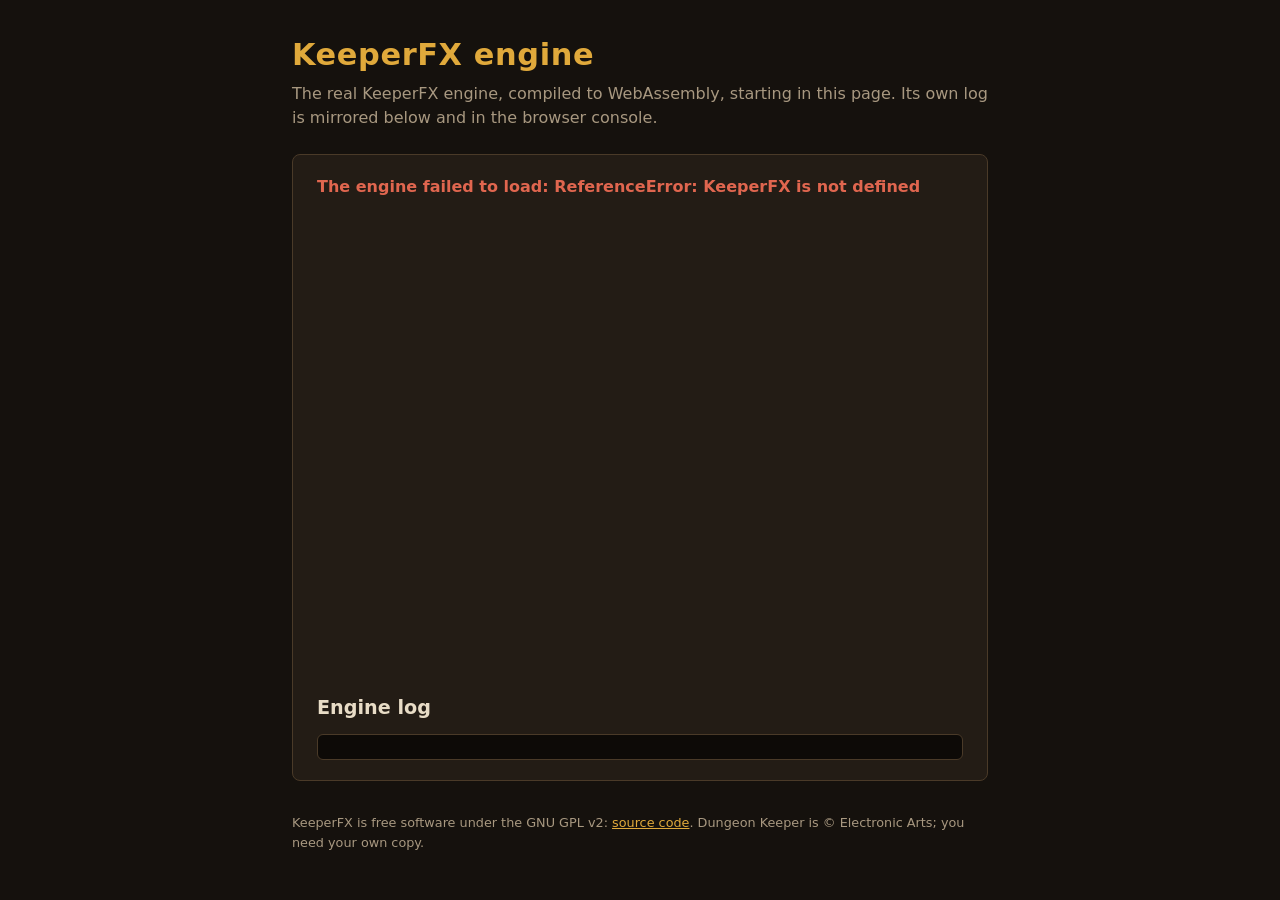
==== site/engine.html @ 4443b89e "feat: compile the KeeperFX engine to wasm (job 181) can you have tars plan out a browser version of " ====
<!doctype html>
<html lang="en">
<head>
  <meta charset="utf-8">
  <meta name="viewport" content="width=device-width, initial-scale=1">
  <title>KeeperFX engine boot</title>
  <link rel="stylesheet" href="style.css">
</head>
<body>
<main>
  <h1>KeeperFX engine</h1>
  <p class="lede">The real KeeperFX engine, compiled to WebAssembly, starting in this page.
    Its own log is mirrored below and in the browser console.</p>

  <section class="panel">
    <p class="status" id="engine-status">Loading the engine…</p>
    <canvas id="canvas" width="640" height="480" oncontextmenu="event.preventDefault()"></canvas>
    <h2>Engine log</h2>
    <pre class="engine-view" id="engine-log"></pre>
  </section>

  <footer>
    KeeperFX is free software under the GNU GPL v2:
    <a href="https://github.com/dkfans/keeperfx">source code</a>.
    Dungeon Keeper is © Electronic Arts; you need your own copy.
  </footer>
</main>
<script src="keeperfx.js"></script>
<script type="module" src="js/engine.js"></script>
</body>
</html>
---- site/style.css ----
:root {
  --bg: #15110d;
  --panel: #231c15;
  --edge: #4a3a28;
  --text: #e8dcc6;
  --dim: #a89880;
  --gold: #e0a93b;
  --good: #7fbf6a;
  --bad: #e0664f;
  font-family: "Segoe UI", system-ui, sans-serif;
}

* { box-sizing: border-box; }

body {
  margin: 0;
  background: var(--bg);
  color: var(--text);
  line-height: 1.5;
}

main {
  max-width: 46rem;
  margin: 0 auto;
  padding: 2rem 1.25rem 3rem;
}

h1 {
  color: var(--gold);
  font-size: 1.9rem;
  margin: 0 0 0.25rem;
  letter-spacing: 0.02em;
}

h2 { font-size: 1.2rem; margin: 0 0 0.75rem; }

.lede { color: var(--dim); margin: 0 0 1.5rem; }

.panel {
  background: var(--panel);
  border: 1px solid var(--edge);
  border-radius: 8px;
  padding: 1.25rem 1.5rem;
  margin-bottom: 1.25rem;
}

.panel[hidden] { display: none; }

.buttons { display: flex; flex-wrap: wrap; gap: 0.75rem; margin: 1rem 0 0.5rem; }

button, .button {
  font: inherit;
  font-weight: 600;
  border: 1px solid var(--gold);
  border-radius: 6px;
  padding: 0.55rem 1.1rem;
  cursor: pointer;
  background: var(--gold);
  color: #1b140c;
}

button.quiet, .button.quiet { background: transparent; color: var(--gold); }
button.danger { background: transparent; color: var(--bad); border-color: var(--bad); }
button:disabled { opacity: 0.5; cursor: wait; }

/* The real file inputs stay in the page (so a test can hand them files) but out of sight. */
.picker { position: absolute; width: 1px; height: 1px; opacity: 0; overflow: hidden; }

.promise { color: var(--dim); font-size: 0.9rem; margin: 0.5rem 0 0; }

details.guide { margin-top: 1rem; }
details.guide summary { cursor: pointer; color: var(--gold); }
.guide dl { margin: 0.75rem 0 0; }
.guide dt { font-weight: 600; margin-top: 0.6rem; }
.guide dd { margin: 0.1rem 0 0 0; color: var(--dim); }

code {
  font-family: Consolas, "Cascadia Mono", monospace;
  font-size: 0.88em;
  background: #120e0a;
  border-radius: 3px;
  padding: 0.05rem 0.3rem;
  color: var(--text);
}

.status { font-weight: 600; margin: 0 0 0.5rem; }
.status.good { color: var(--good); }
.status.bad { color: var(--bad); }

ul.files {
  list-style: none;
  margin: 0.5rem 0 0;
  padding: 0;
  columns: 2;
  column-gap: 2rem;
  font-family: Consolas, "Cascadia Mono", monospace;
  font-size: 0.88rem;
}
ul.files li { break-inside: avoid; padding: 0.05rem 0; }
ul.files li.missing { color: var(--bad); }
ul.files li.missing::before { content: "✗ "; }
ul.files li.found::before { content: "✓ "; color: var(--good); }

pre.engine-view {
  background: #0d0a07;
  border: 1px solid var(--edge);
  border-radius: 6px;
  padding: 0.75rem 1rem;
  font-size: 0.85rem;
  overflow-x: auto;
  margin: 0.5rem 0 0;
}

.progress { color: var(--dim); margin: 0.5rem 0 0; }

footer { color: var(--dim); font-size: 0.8rem; margin-top: 2rem; }
footer a { color: var(--gold); }
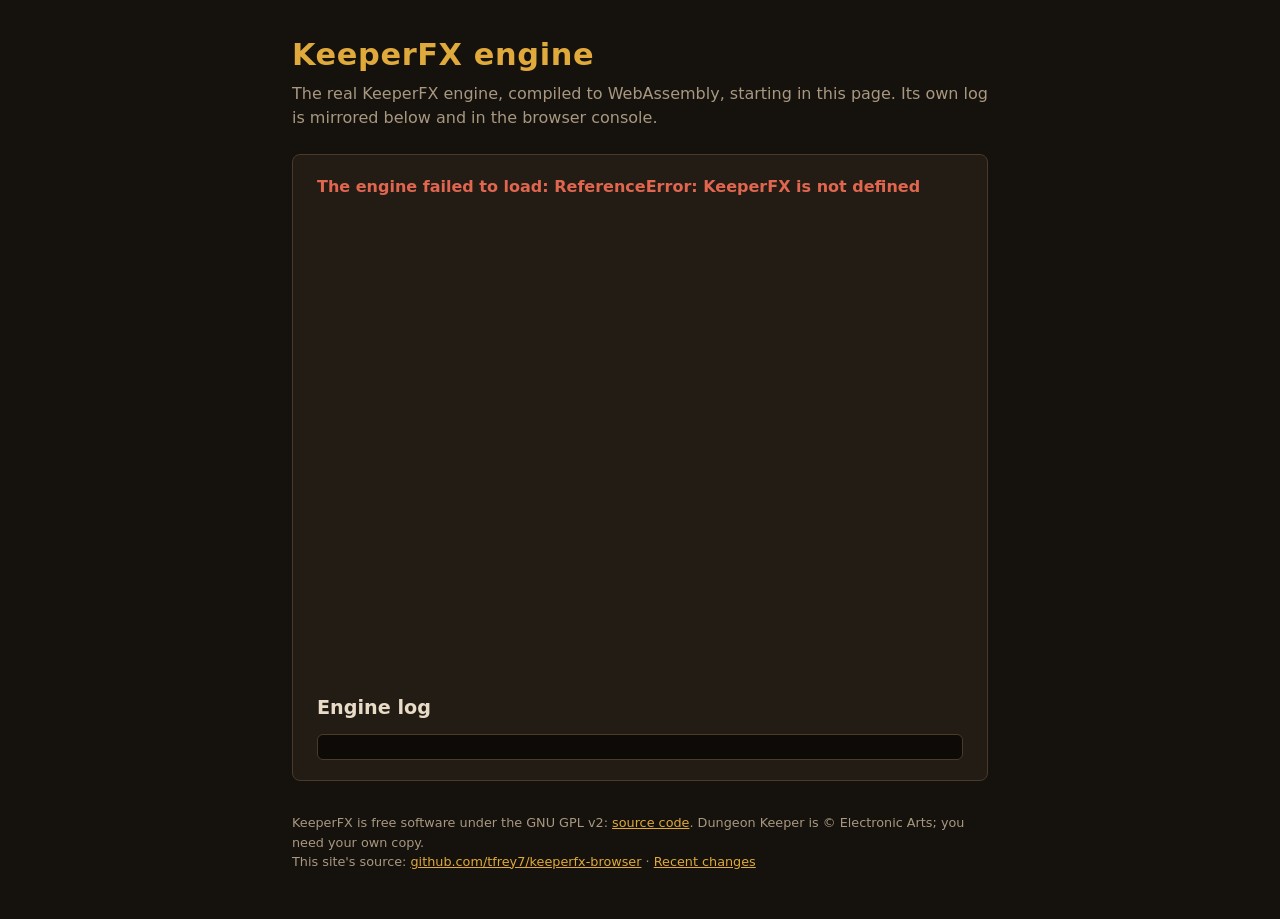
==== commit a2531ef8: "feat(publish): build and publish the site to GitHub Pages GitHub builds the engine and fetches Keepe" ====
--- a/site/engine.html
+++ b/site/engine.html
@@ -23,6 +23,8 @@
     KeeperFX is free software under the GNU GPL v2:
     <a href="https://github.com/dkfans/keeperfx">source code</a>.
     Dungeon Keeper is © Electronic Arts; you need your own copy.
+    <br>This site's source: <a href="https://github.com/tfrey7/keeperfx-browser">github.com/tfrey7/keeperfx-browser</a>
+    · <a href="changes.html">Recent changes</a>
   </footer>
 </main>
 <script src="keeperfx.js"></script>
--- a/site/style.css
+++ b/site/style.css
@@ -49,6 +49,8 @@
 .buttons { display: flex; flex-wrap: wrap; gap: 0.75rem; margin: 1rem 0 0.5rem; }
 
 button, .button {
+  display: inline-block;
+  text-decoration: none;
   font: inherit;
   font-weight: 600;
   border: 1px solid var(--gold);
@@ -115,3 +117,8 @@
 
 footer { color: var(--dim); font-size: 0.8rem; margin-top: 2rem; }
 footer a { color: var(--gold); }
+
+ul.changes { list-style: none; margin: 0; padding: 0; }
+ul.changes li { padding: 0.2rem 0; border-bottom: 1px solid #2e251b; }
+ul.changes time { color: var(--dim); font-family: Consolas, "Cascadia Mono", monospace; margin-right: 0.5rem; }
+ul.changes a.commit { color: var(--dim); font-family: Consolas, "Cascadia Mono", monospace; font-size: 0.85em; }
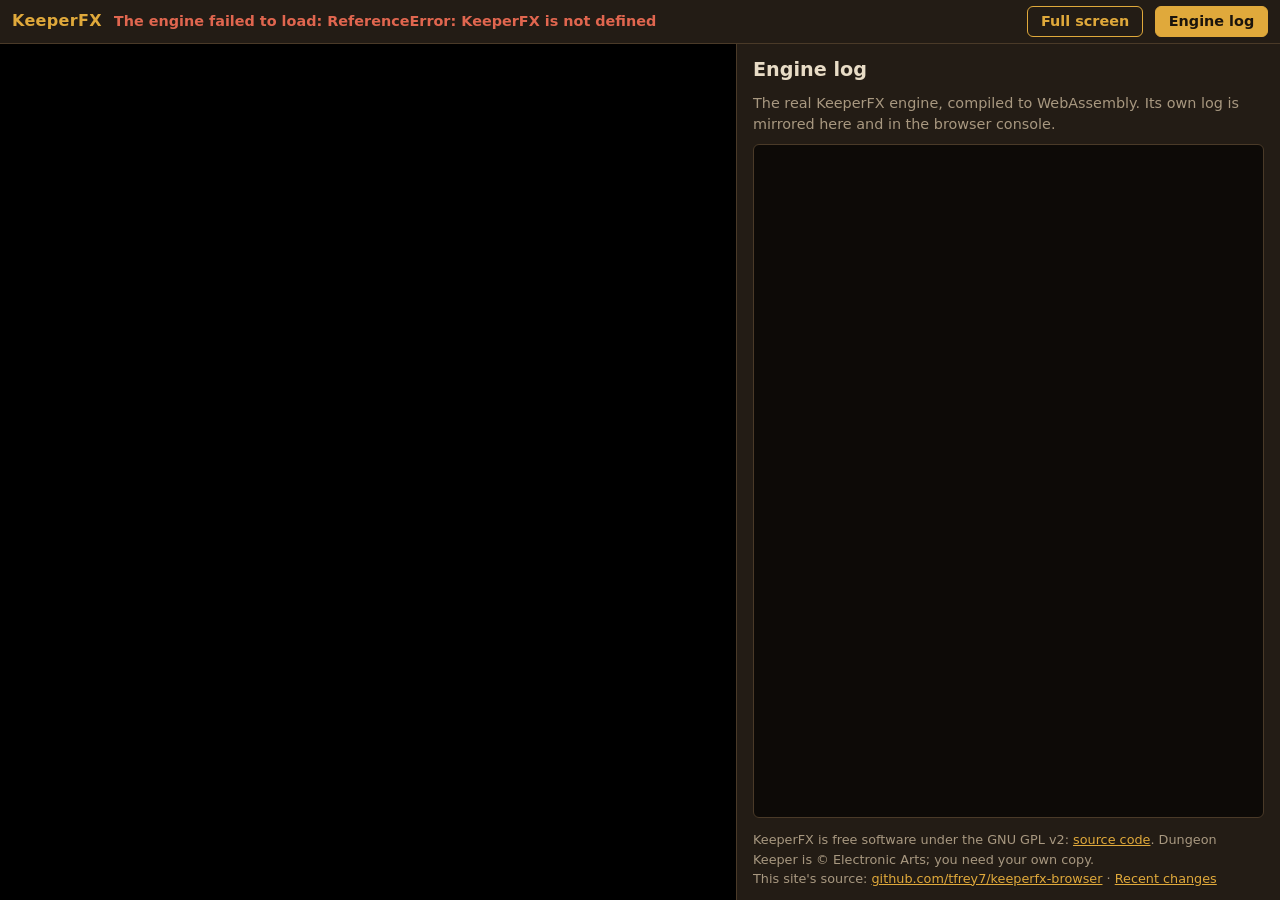
==== commit 0c8855b9: "fix: after Start KeeperFX on https://dungeonkeeper.tfrey7.com/, the game (job 213) Battle test, faul" ====
--- a/site/engine.html
+++ b/site/engine.html
@@ -1,32 +1,38 @@
 <!doctype html>
-<html lang="en">
+<html lang="en" class="game-page">
 <head>
   <meta charset="utf-8">
   <meta name="viewport" content="width=device-width, initial-scale=1">
-  <title>KeeperFX engine boot</title>
+  <title>KeeperFX</title>
   <link rel="stylesheet" href="style.css">
 </head>
 <body>
-<main>
-  <h1>KeeperFX engine</h1>
-  <p class="lede">The real KeeperFX engine, compiled to WebAssembly, starting in this page.
-    Its own log is mirrored below and in the browser console.</p>
+<header class="game-bar">
+  <a class="brand" href="./" title="Back to your game files">KeeperFX</a>
+  <p class="status" id="engine-status">Loading the engine…</p>
+  <button type="button" class="quiet" id="fullscreen" title="Play in full screen (hold Esc to leave)">Full screen</button>
+  <button type="button" class="quiet" id="toggle-log" aria-expanded="false" aria-controls="log-panel">Engine log</button>
+</header>
 
-  <section class="panel">
-    <p class="status" id="engine-status">Loading the engine…</p>
-    <canvas id="canvas" width="640" height="480" oncontextmenu="event.preventDefault()"></canvas>
+<div class="game-body">
+  <div class="stage" id="stage">
+    <canvas id="canvas" width="640" height="480" tabindex="-1" oncontextmenu="event.preventDefault()"></canvas>
+  </div>
+
+  <aside class="log-panel" id="log-panel" hidden>
     <h2>Engine log</h2>
+    <p class="promise">The real KeeperFX engine, compiled to WebAssembly. Its own log is mirrored
+      here and in the browser console.</p>
     <pre class="engine-view" id="engine-log"></pre>
-  </section>
-
-  <footer>
-    KeeperFX is free software under the GNU GPL v2:
-    <a href="https://github.com/dkfans/keeperfx">source code</a>.
-    Dungeon Keeper is © Electronic Arts; you need your own copy.
-    <br>This site's source: <a href="https://github.com/tfrey7/keeperfx-browser">github.com/tfrey7/keeperfx-browser</a>
-    · <a href="changes.html">Recent changes</a>
-  </footer>
-</main>
+    <footer>
+      KeeperFX is free software under the GNU GPL v2:
+      <a href="https://github.com/dkfans/keeperfx">source code</a>.
+      Dungeon Keeper is © Electronic Arts; you need your own copy.
+      <br>This site's source: <a href="https://github.com/tfrey7/keeperfx-browser">github.com/tfrey7/keeperfx-browser</a>
+      · <a href="changes.html">Recent changes</a>
+    </footer>
+  </aside>
+</div>
 <script src="keeperfx.js"></script>
 <script type="module" src="js/engine.js"></script>
 </body>
--- a/site/style.css
+++ b/site/style.css
@@ -122,3 +122,54 @@
 ul.changes li { padding: 0.2rem 0; border-bottom: 1px solid #2e251b; }
 ul.changes time { color: var(--dim); font-family: Consolas, "Cascadia Mono", monospace; margin-right: 0.5rem; }
 ul.changes a.commit { color: var(--dim); font-family: Consolas, "Cascadia Mono", monospace; font-size: 0.85em; }
+
+/* The engine page: the game fills the window below a thin bar; the log is a drawer beside it. */
+html.game-page, html.game-page body { height: 100%; overflow: hidden; }
+html.game-page body { display: flex; flex-direction: column; background: #000; }
+
+.game-bar {
+  display: flex;
+  align-items: center;
+  gap: 0.75rem;
+  padding: 0.35rem 0.75rem;
+  background: var(--panel);
+  border-bottom: 1px solid var(--edge);
+}
+.game-bar .brand { color: var(--gold); font-weight: 700; text-decoration: none; letter-spacing: 0.02em; }
+.game-bar .status { flex: 1; margin: 0; font-size: 0.9rem; white-space: nowrap; overflow: hidden; text-overflow: ellipsis; }
+.game-bar button { padding: 0.25rem 0.8rem; font-size: 0.9rem; }
+.game-bar button[aria-expanded="true"] { background: var(--gold); color: #1b140c; }
+.game-bar button[hidden] { display: none; }
+
+.game-body { flex: 1; display: flex; min-height: 0; }
+
+.stage {
+  flex: 1;
+  min-width: 0;
+  display: grid;
+  place-items: center;
+  overflow: hidden;
+  background: #000;
+}
+/* view.js sets --fit-w and --fit-h; !important because SDL sets the canvas's inline size too. */
+.stage canvas {
+  display: block;
+  width: var(--fit-w, 640px) !important;
+  height: var(--fit-h, 480px) !important;
+  image-rendering: pixelated;
+  outline: none;
+}
+
+.log-panel {
+  width: min(34rem, 45vw);
+  display: flex;
+  flex-direction: column;
+  padding: 0.75rem 1rem;
+  background: var(--panel);
+  border-left: 1px solid var(--edge);
+  overflow: hidden;
+}
+.log-panel[hidden] { display: none; }
+.log-panel h2 { margin: 0; }
+.log-panel .engine-view { flex: 1; overflow: auto; white-space: pre; }
+.log-panel footer { margin-top: 0.75rem; }
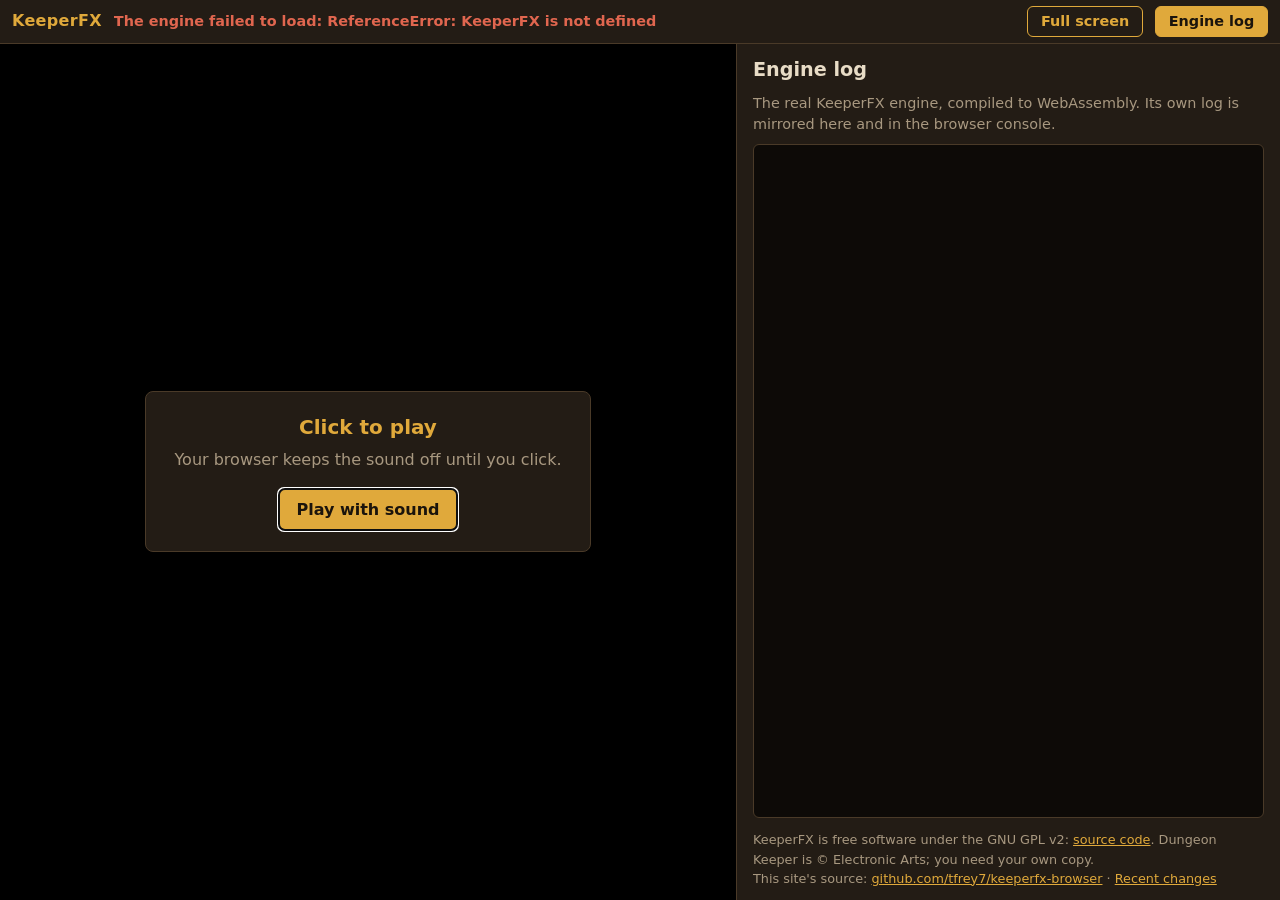
==== commit ad662509: "fix: play intro movie with sound from start (job 240) Opening the game page directly (a bookmark or " ====
--- a/site/engine.html
+++ b/site/engine.html
@@ -17,6 +17,20 @@
 <div class="game-body">
   <div class="stage" id="stage">
     <canvas id="canvas" width="640" height="480" tabindex="-1" oncontextmenu="event.preventDefault()"></canvas>
+    <div class="click-to-play" id="click-to-play" hidden>
+      <div class="card">
+        <p class="card-title">Click to play</p>
+        <p class="card-text">Your browser keeps the sound off until you click.</p>
+        <button type="button" id="play">Play with sound</button>
+      </div>
+    </div>
+    <div class="ended" id="ended" role="status" hidden>
+      <p class="ended-text" id="ended-text">The game has closed.</p>
+      <div class="buttons">
+        <button type="button" id="restart">Play again</button>
+        <a class="button quiet" href="./">Your game files</a>
+      </div>
+    </div>
   </div>
 
   <aside class="log-panel" id="log-panel" hidden>
--- a/site/style.css
+++ b/site/style.css
@@ -160,6 +160,40 @@
   outline: none;
 }
 
+/* When the engine ends (the player quit), a notice with a way back sits over the black canvas. */
+.stage > * { grid-area: 1 / 1; }
+.ended {
+  z-index: 1;
+  padding: 1.25rem 1.75rem;
+  text-align: center;
+  background: var(--panel);
+  border: 1px solid var(--edge);
+  border-radius: 8px;
+}
+.ended[hidden] { display: none; }
+.ended-text { margin: 0; font-size: 1.1rem; font-weight: 600; }
+.ended .buttons { justify-content: center; margin-bottom: 0; }
+
+/* Opened directly, the page waits for a click so the intro starts with its sound (soundgate.js). */
+.click-to-play {
+  z-index: 1;
+  align-self: stretch;
+  justify-self: stretch;
+  display: grid;
+  place-items: center;
+  cursor: pointer;
+}
+.click-to-play[hidden] { display: none; }
+.click-to-play .card {
+  padding: 1.25rem 1.75rem;
+  text-align: center;
+  background: var(--panel);
+  border: 1px solid var(--edge);
+  border-radius: 8px;
+}
+.card-title { margin: 0; font-size: 1.25rem; font-weight: 700; color: var(--gold); }
+.card-text { margin: 0.35rem 0 1rem; color: var(--dim); }
+
 .log-panel {
   width: min(34rem, 45vw);
   display: flex;
@@ -173,3 +207,5 @@
 .log-panel h2 { margin: 0; }
 .log-panel .engine-view { flex: 1; overflow: auto; white-space: pre; }
 .log-panel footer { margin-top: 0.75rem; }
+
+.fps { margin: 0 0 0.4rem; font: 600 0.85rem ui-monospace, monospace; color: var(--gold); }
